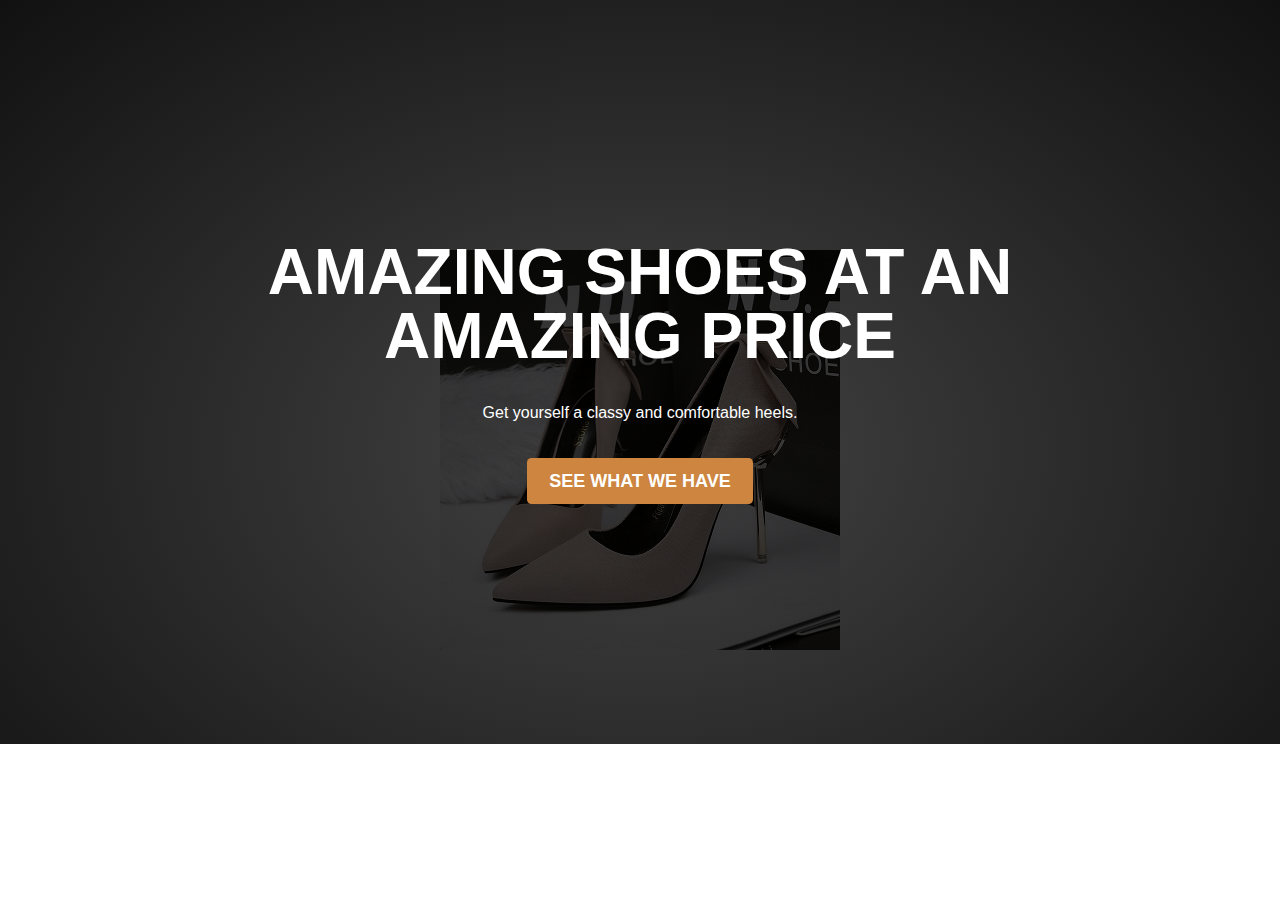
==== index.html @ e7e27472 "changes" ====
<!DOCTYPE html>
<html lang="en">
    <head>
        <meta charset="UTF-8" />
        <meta http-equiv="X-UA-Compatible" content="width=">
        <title>Landing page</title>
        <link rel="stylesheet" href="style.css">
    </head>
    <body>


        <header class="hero">
            <div class="container spacing">
                <h1 class="primary-title">Amazing shoes at an amazing price</h1>
                <p>Get yourself a classy and comfortable heels.</p>
                <a href="webpage.html" class="btn">See what we have</a>
                </div>
            </div>
        </header>
<!-----------------------------------------/>
       <main>
            <section class="featured">
              <div class="container">
                <h2 class="section-title">Featured products</h2>
                <div class="split">
                    <a href="" class="featured__item">
                        <img src="images/img1.jpg" alt="" class="featured__img">
                        <p class="featured__details"><span class="price">R99</span> shoe name</p>
                    </a>
                    <a href="" class="featured__item">
                        <img src="images/img2.jpg" alt="" class="featured__img">
                        <p class="featured__details"><span class="price">R99</span> shoe name</p>
                    </a>
                    <a href="" class="featured__item">
                        <img src="images/img5.jpg" alt="" class="featured__img">
                        <p class="featured__details"><span class="price">R99</span> shoe name</p>
                    </a>
                </div>
              </div>  
            </section>


            <section class="Our-products">
                <div class="container">
                    <h2 class="section-title">Our products</h2>

                    <article class="product shoe-black spacing">
                        <img src="images/img4.jpg" alt="" class="product__img">
                        <h3 class="product__title">Classy and comfortable shoes</h3>
                        <p class="product__description">Beige velvet pencil with a bowtie for special events.</p>
                        <a href="" class="btn">Buy now</a>
                    </article>

                    <article class="product shoe-pitch spacing">
                        <img src="images/img3.jpg" alt="" class="product__img">
                        <h3 class="product__title">Classy and comfortable shoes</h3>
                        <p class="product__description">Beige velvet pencil with a black bow ties for dates and events.</p>
                        <a href="" class="btn">Buy now</a>
                    </article>

                    <article class="product shoe-white spacing">
                        <img src="images/img6.jpg" alt="" class="product__img">
                        <h3 class="product__title">Classy and comfortable shoes</h3>
                        <p class="product__description">White pencil with a gold something-something to rock it on Durban July.</p>
                        <a href="" class="btn">Buy now</a>
                    </article>

                </div>
            </section>
        </main>
        </------->
    </body>
</html>
---- style.css ----
*,
    *::before,
    *::after{
        box-sizing: border-box;
    }
body {
    margin: 0;
    font-family: sans-serif;
    line-height: 1.6;
}

img {
    max-width: 100%;
     display: block;
}
h1,
h2,
h3,
p {
    margin: 0;
}
section {
    padding: 7em 0;
}

.container {
    width: 85%;
    max-width: 65em;
    margin: 0 auto;
}

.split {
    display: flex;
    gap: 1em;
    flex-wrap: wrap;
    justify-content: center;

    & > * {
        flex-basis: 30%;
        min-width: 15em;

    }
}

.spacing>*+* {
    margin-top: var(--spacer, 2rem);
}

.btn {
    display: inline-block;
    text-decoration: none;
    padding: .5em 1.25em;
    background: var(--clr-accent, peru);
    color: var(--clr-text, #fff);
    font-weight: 700;
    text-transform: uppercase;
    font-size: 1.125em;
    border-radius: .25em;
    transition: transform 250ms ease-in-out;
    opacity: 250ms linear;
}

.btn:hover,
.btn:focus {
    transform: scale(1.1);
    opacity: .9;
}

.primary-title {
    font-size: 4rem;
    line-height: 1;
    text-transform: uppercase;
}
.split a {
    text-decoration: none;
    color: palevioletred;
    text-align: center;
    line-height: 1.2;
}

.section-title {
    text-align: center;
    font-size: 4rem ;
    line-height: 1;
    color: peru;
    margin-bottom: 5rem;
}

.hero {
    color: white;
    text-align: center;
    padding: 15em 0;
   /* background-color: #222;*/
    background-image: 
    url(images/img1.jpg),
    radial-gradient(#444,#111);
    background-blend-mode: multiply;
    background-attachment: fixed;
    background-repeat: no-repeat;
    background-position: center center;

}
.featured__img {
    border-radius: 50%;
}

.featured {
    background: radial-gradient(pink, beige);




    header {
        background-color: beige;
        color:white;
        text-align: center;
        padding: 20px 0;
    }
    
    header h1 {
        margin: 0;

    }
    
    
    nav {
        background-color: #555;
        padding: 10px;
    }
    
    nav a {
        color: #fff;
        text-decoration: none;
        margin-right: 20px;
        background-color: beige;
        float: right;
    }
    
    section {
        padding: 20px;
        font-size: 20px;
    }
    #about h2, p{
        font-size: 30px;
    }
    #home {
        padding: 20px;
    }
    
    #home h2 {
        color: #333;
        text-align: center;
    }
    
    #home p {
        color: #666;
        text-align: center;
    }
    
    /* Style the image in the home section */
    .My-picture {
        width: 100%;
        height: auto;
        margin-top: 20px;
        float: right;
    }

section {
    padding: 20px;
    font-size: 20px;
}
#about h2, p{
    font-size: 30px;
}



/**************about***********/

#about {
    margin: 0;
}

#about h2 {
    display: block;
    color: white;
    font: 10px;
}
#about p {
    display: flex;
    font-size: 10px;
    color: peru;
    font-size: 10px;
}
.featured__img {
    border-radius: 50%;
    
}



   &__item {
    display: block;
    position: relative;
    transform: scale(.85);
    transition: transform 250ms ease-in-out;
    text-decoration: none;
    color: #444;
    text-align: center;
    line-height: 1.2;


   
    &:hover,
    &:focus{
        transform: scale(1);

        .featured__details {
            opacity: 1;
        }

    }
    &::after {
        content: '';
        position: absolute;
        top: 10;
        left: 10;
        padding: 75% 75% 0 0;
        border-radius: 0%;
        background-color: pink;
        z-index: -1;
    }
   }  

   .featured__details p, price, span {
    opacity: 0;
    transition: opacity 240ms linear;
    font-size: 10px;

    span {
        display: block;
        font-weight: 700;
        font-size: 2.5rem;
    }

   }
}

.product{
    background: radial-gradient(pink, beige);
    padding: 3em ;
    border-radius: 3em;
    margin-bottom: 3em;
    text-align: center;
}
.product__title {
    font-size: 2rem;
    line-height: 1.1;
    color: black;
    text-shadow: 0 0 .2em rgb(black, .2);
}

.product__img {
    margin: -2em 0 0 0;
}

    @media  (min-width: 45rem) {
        .product__img {
            float: right;
            width: 20%;
            outline: 2px solid pink;

            }   
    }



.product shoe-black {
    color: var(--clr-inner) pink;
    color: var(--clr-outer) beige;
    color: var(--clr-accent) peru;
    
}

.product shoe-pitch {
    color: var(--clr-inner) purple;
    color: var(--clr-outer) pink;
    color: var(--clr-accent) peru;
}
 
.product shoe-pitch {
    color: var(--clr-inner) plum;
    color: var(--clr-outer) pink;
    color: var(--clr-accent) peru;

}


footer {
    background-color: peru;
    color: black;
    padding: 10px;
    text-align: center;
    position: relative;
}
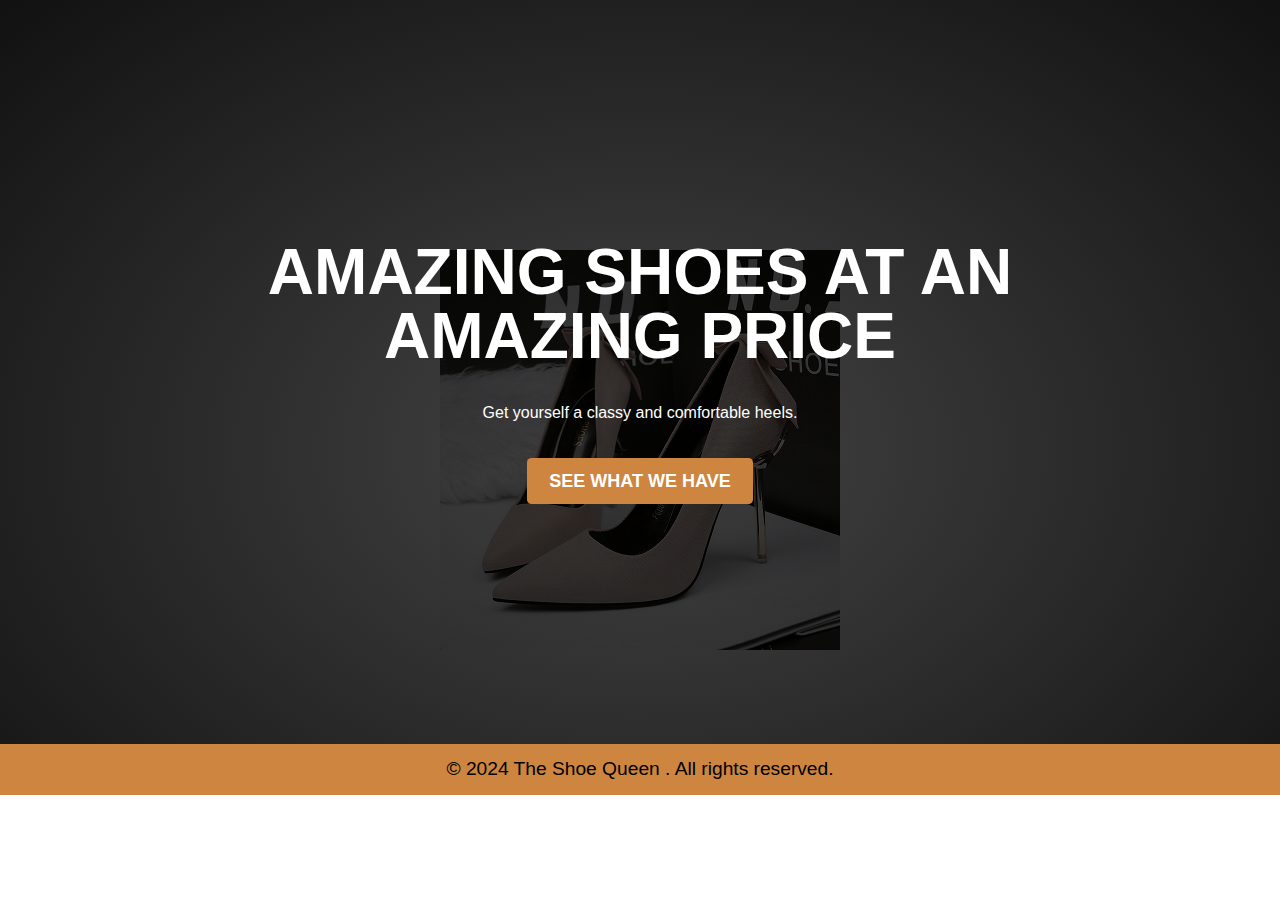
==== commit 6937db9f: "changes made" ====
--- a/index.html
+++ b/index.html
@@ -70,4 +70,13 @@
         </main>
         </------->
     </body>
+
+    <footer>
+        <p>&copy; 2024 The Shoe Queen . All rights reserved.</p>
+             <div class="icons">
+                <a href="#"><i class='bx bxl-linkedin'></i></a>
+             <a href="#"><i class='bx bxl-facebook'></i></a>
+             <a href="#"><i class='bx bxl-instagram'></i></a>
+             </div>
+    </footer>
 </html>--- a/style.css
+++ b/style.css
@@ -302,4 +302,9 @@
     padding: 10px;
     text-align: center;
     position: relative;
+    font-size: 1.2rem;
+}
+footer .icons i{
+    font-size: 2rem;
+    color: beige;
 }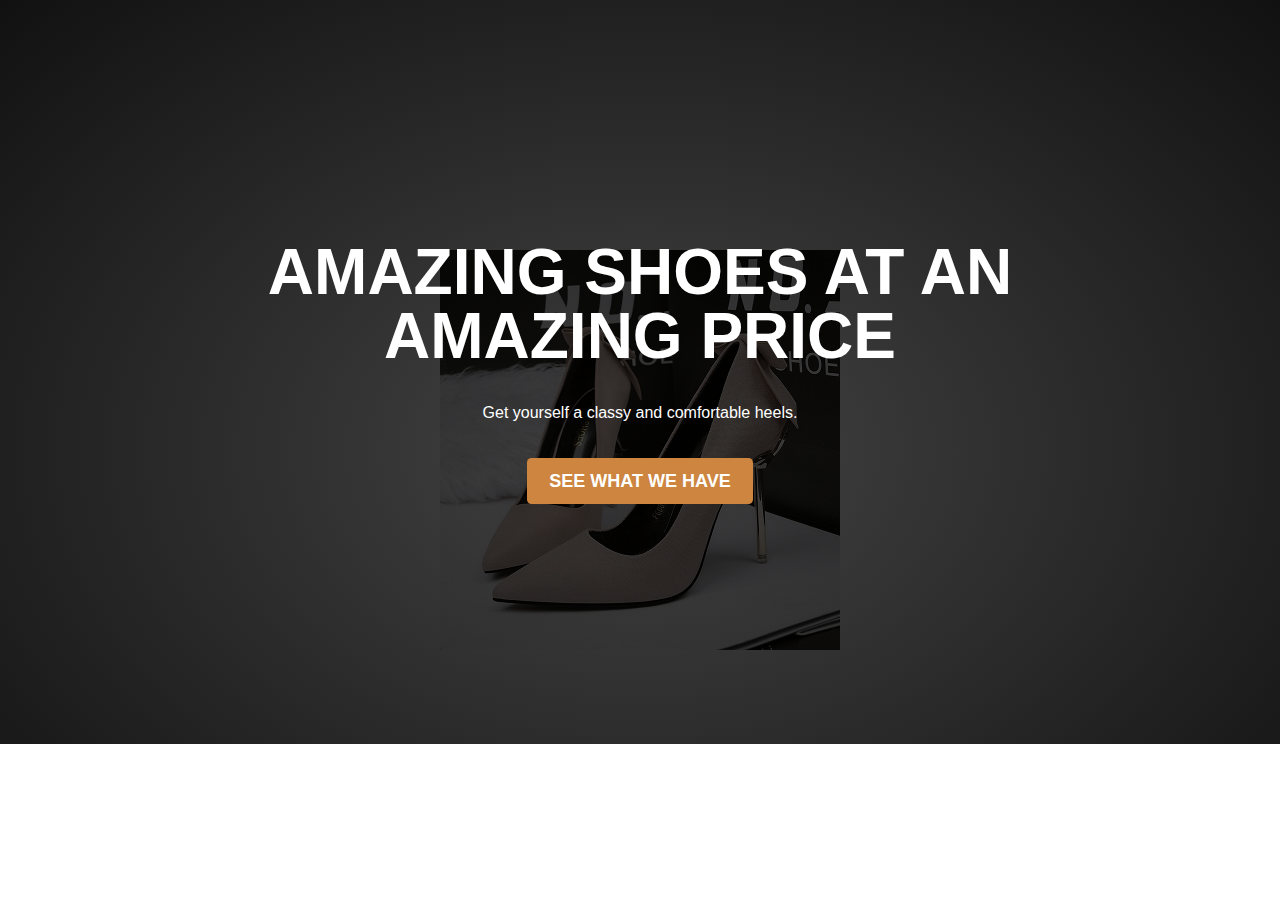
==== commit d80c3275: "changes made" ====
--- a/index.html
+++ b/index.html
@@ -7,6 +7,17 @@
         <link rel="stylesheet" href="style.css">
     </head>
     <body>
+
+        <style>
+             @media  (min-width: 45rem) {
+        .product__img {
+            float: right;
+            width: 20%;
+            outline: 2px solid pink;
+
+            }   
+    }
+        </style>
 
 
         <header class="hero">
@@ -71,7 +82,7 @@
         </------->
     </body>
 
-    <footer>
+    <!--<footer>
         <p>&copy; 2024 The Shoe Queen . All rights reserved.</p>
              <div class="icons">
                 <a href="#"><i class='bx bxl-linkedin'></i></a>
@@ -79,4 +90,5 @@
              <a href="#"><i class='bx bxl-instagram'></i></a>
              </div>
     </footer>
+    </--->
 </html>--- a/style.css
+++ b/style.css
@@ -175,6 +175,8 @@
 
 
 
+
+
 /**************about***********/
 
 #about {
